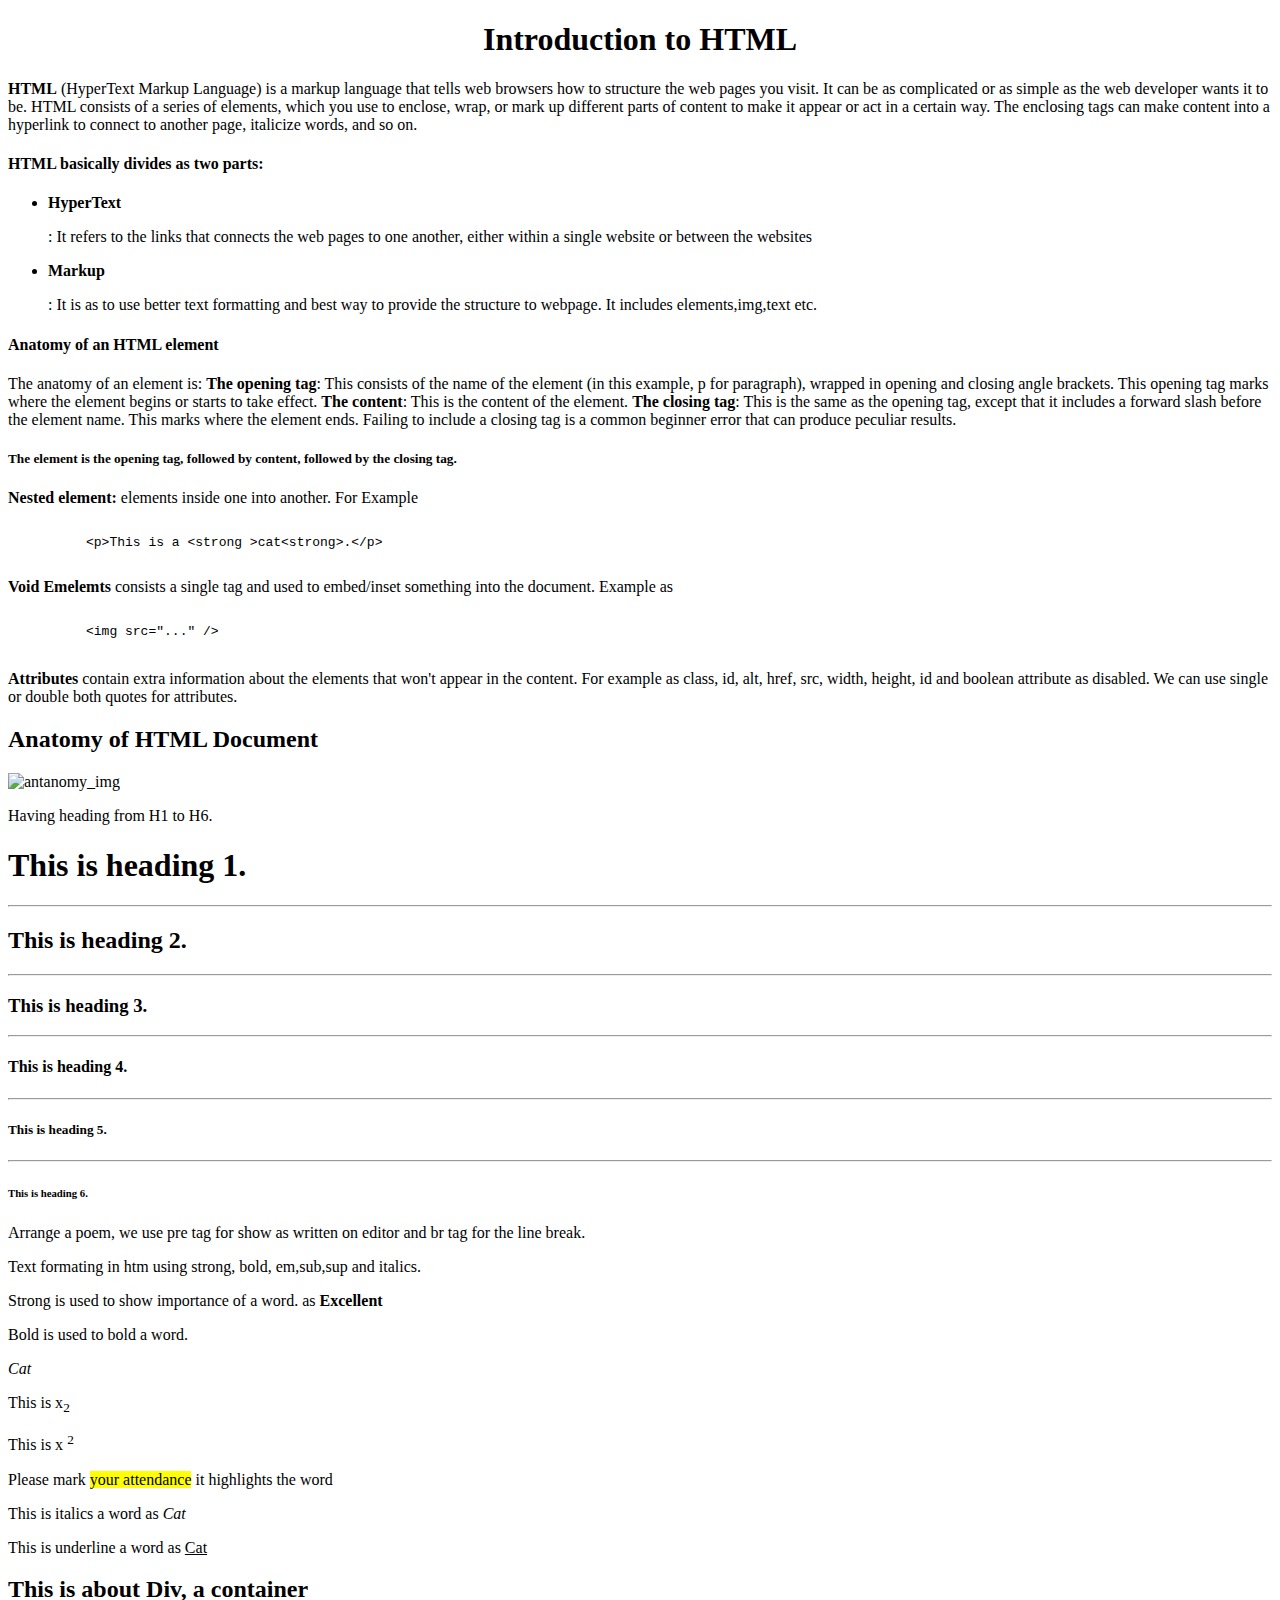
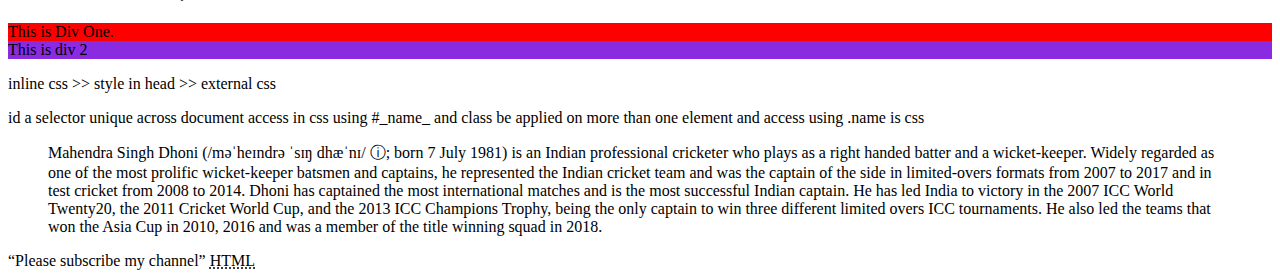
==== index.htm @ 4213dc33 "Added before semantic tag" ====
<!DOCTYPE html>
<html lang="en">
  <head>
    <meta charset="UTF-8" />
    <meta name="viewport" content="width=device-width, initial-scale=1.0" />
    <title>Everythings about HTML</title>
    <link rel="stylesheet" href="index.css" />
    <style>
      #one {
        background-color: yellow;
      }
      #two {
        background-color: cadetblue;
      }
    </style>
  </head>
  <body>
    <section id="aboutHTML">
      <h1 style="text-align: center">Introduction to HTML</h1>
      <article>
        <p>
          <b>HTML</b> (HyperText Markup Language) is a markup language that
          tells web browsers how to structure the web pages you visit. It can be
          as complicated or as simple as the web developer wants it to be. HTML
          consists of a series of elements, which you use to enclose, wrap, or
          mark up different parts of content to make it appear or act in a
          certain way. The enclosing tags can make content into a hyperlink to
          connect to another page, italicize words, and so on.
        </p>
        <h4>HTML basically divides as two parts:</h4>
        <ul>
          <li>
            <b>HyperText</b>
            <p>
              : It refers to the links that connects the web pages to one
              another, either within a single website or between the websites
            </p>
          </li>
          <li>
            <b>Markup</b>
            <p>
              : It is as to use better text formatting and best way to provide
              the structure to webpage. It includes elements,img,text etc.
            </p>
          </li>
        </ul>
        <h4>Anatomy of an HTML element</h4>
        <article>
          The anatomy of an element is:

          <b>The opening tag</b>: This consists of the name of the element (in
          this example, p for paragraph), wrapped in opening and closing angle
          brackets. This opening tag marks where the element begins or starts to
          take effect. <b>The content</b>: This is the content of the element.

          <b>The closing tag</b>: This is the same as the opening tag, except
          that it includes a forward slash before the element name. This marks
          where the element ends. Failing to include a closing tag is a common
          beginner error that can produce peculiar results.
          <h5>
            The element is the opening tag, followed by content, followed by the
            closing tag.
          </h5>
        </article>
        <b>Nested element:</b> elements inside one into another. For Example
        <pre>
            <code>
          &lt;p&gt;This is a &lt;strong &gt;cat&lt;strong&gt;.&lt;/p&gt;
        </code></pre>
        <b>Void Emelemts</b> consists a single tag and used to embed/inset
        something into the document. Example as
        <pre>
            <code>
          &lt;img src="..." /&gt;
        </code></pre>
        <p>
          <b>Attributes </b> contain extra information about the elements that
          won't appear in the content. For example as class, id, alt, href, src,
          width, height, id and boolean attribute as disabled. We can use single
          or double both quotes for attributes.
        </p>
      </article>
    </section>
    <section id="htmlhead">
      <h2>Anatomy of HTML Document</h2>
      <div id="antanomy_img">
        <img
          src="image.png"
          alt="antanomy_img"
          title="image"
          width="400px"
          height="300px"
        />
      </div>
    </section>

    <!-- Text markup in HTML -->
    <p>Having heading from H1 to H6.</p>
    <h1>This is heading 1.</h1>
    <!-- HR is used for horizontal line. -->
    <hr />
    <h2>This is heading 2.</h2>
    <hr />
    <h3>This is heading 3.</h3>
    <hr />
    <h4>This is heading 4.</h4>
    <hr />
    <h5>This is heading 5.</h5>
    <hr />
    <h6>This is heading 6.</h6>

    <p>
      Arrange a poem, we use pre tag for show as written on editor and br tag
      for the line break.
    </p>
    <p>Text formating in htm using strong, bold, em,sub,sup and italics.</p>

    <p>
      Strong is used to show importance of a word. as <strong>Excellent</strong>
    </p>
    <p>Bold is used to bold a word.</p>
    <em>Cat</em>
    <p>This is x<sub>2</sub></p>
    <p>This is x <sup>2</sup></p>
    <p>Please mark <mark>your attendance</mark> it highlights the word</p>
    <p>This is italics a word as <i>Cat</i></p>
    <p>This is underline a word as <u>Cat</u></p>

    <section>
      <h2>This is about Div, a container</h2>
      <div id="one" style="background-color: red">This is Div One.</div>
      <div id="two" style="background-color: blueviolet">This is div 2</div>

      <p>inline css >> style in head >> external css</p>
      <p>
        id a selector unique across document access in css using #_name_ and
        class be applied on more than one element and access using .name is css
      </p>
      <blockquote cite="https://en.wikipedia.org/wiki/MS_Dhoni">
        Mahendra Singh Dhoni (/məˈheɪndrə ˈsɪŋ dhæˈnɪ/ ⓘ; born 7 July 1981) is
        an Indian professional cricketer who plays as a right handed batter and
        a wicket-keeper. Widely regarded as one of the most prolific
        wicket-keeper batsmen and captains, he represented the Indian cricket
        team and was the captain of the side in limited-overs formats from 2007
        to 2017 and in test cricket from 2008 to 2014. Dhoni has captained the
        most international matches and is the most successful Indian captain. He
        has led India to victory in the 2007 ICC World Twenty20, the 2011
        Cricket World Cup, and the 2013 ICC Champions Trophy, being the only
        captain to win three different limited overs ICC tournaments. He also
        led the teams that won the Asia Cup in 2010, 2016 and was a member of
        the title winning squad in 2018.
      </blockquote>
      <q>Please subscribe my channel</q>
      <abbr title="HyperText Markup Language">HTML</abbr>
    </section>
  </body>
</html>
---- index.css ----
#one{
      background-color: darkgray;
}
#two{
      background-color: deepskyblue;
}
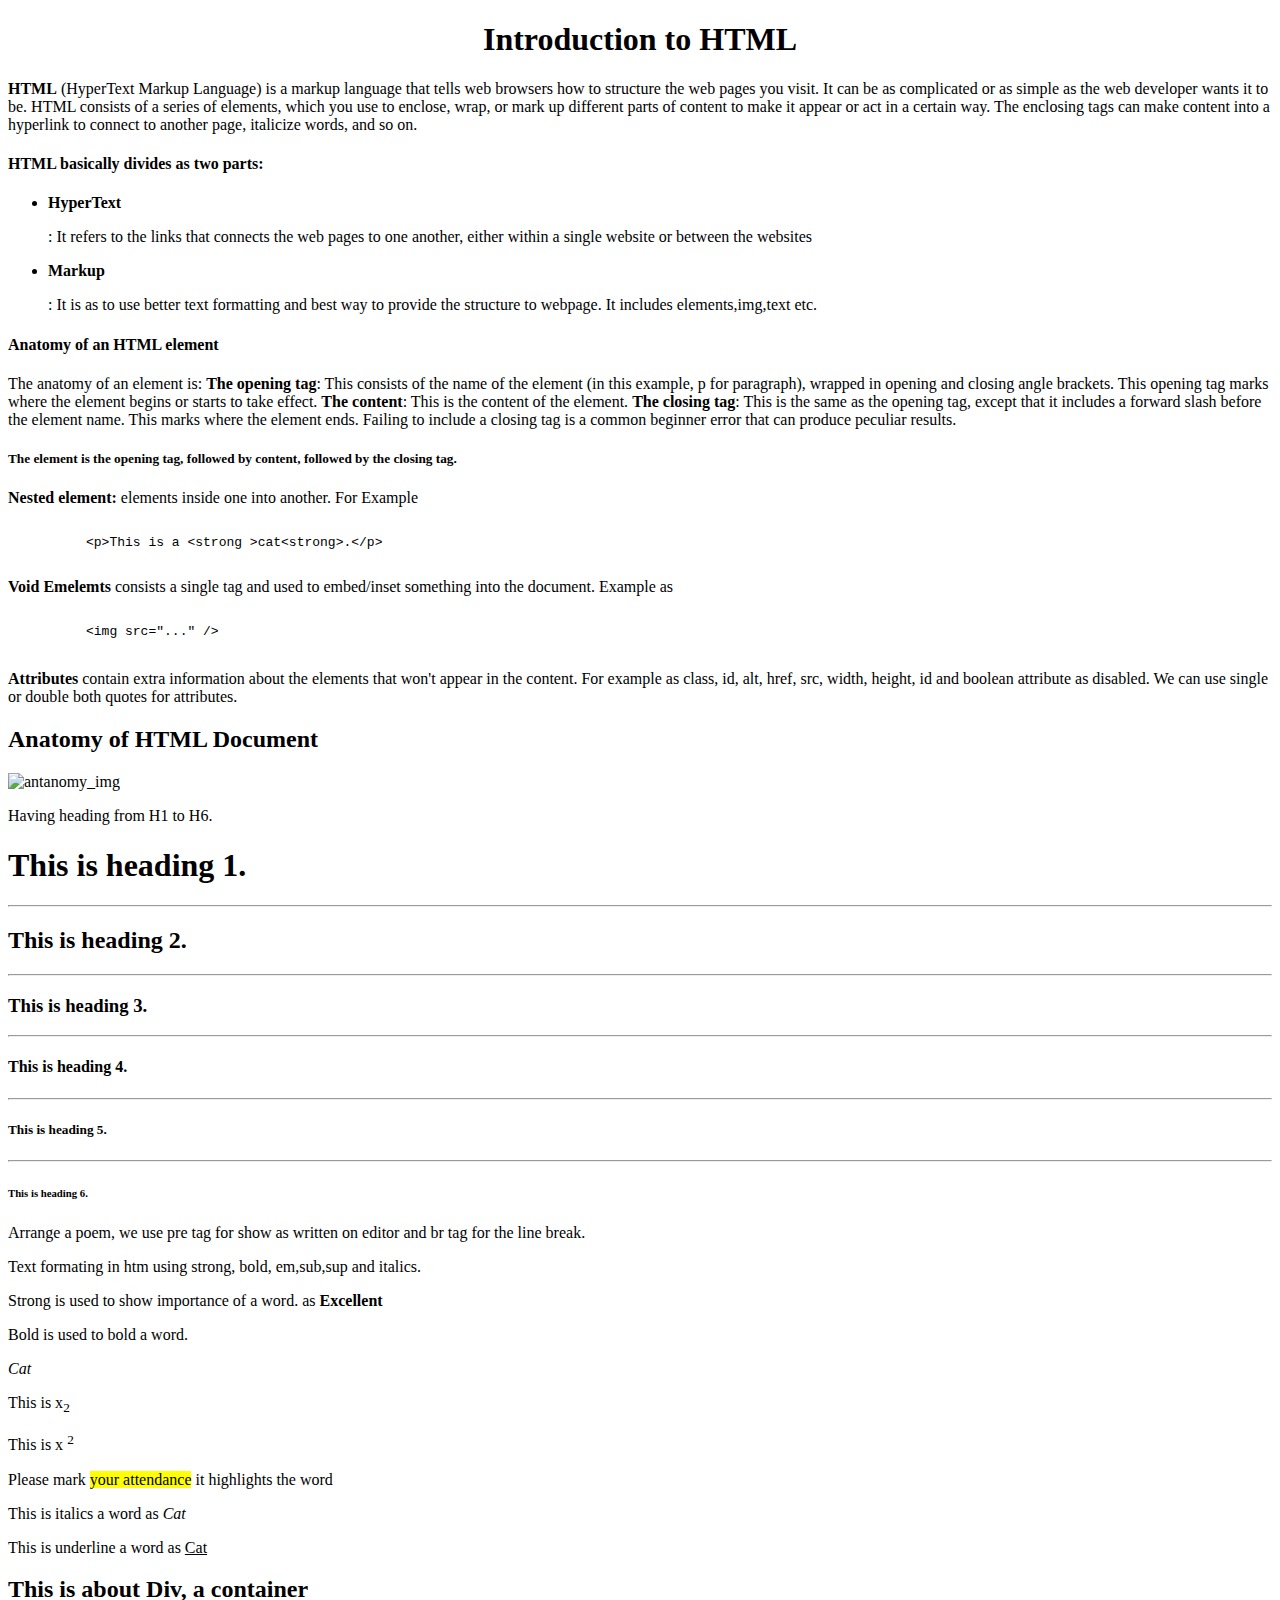
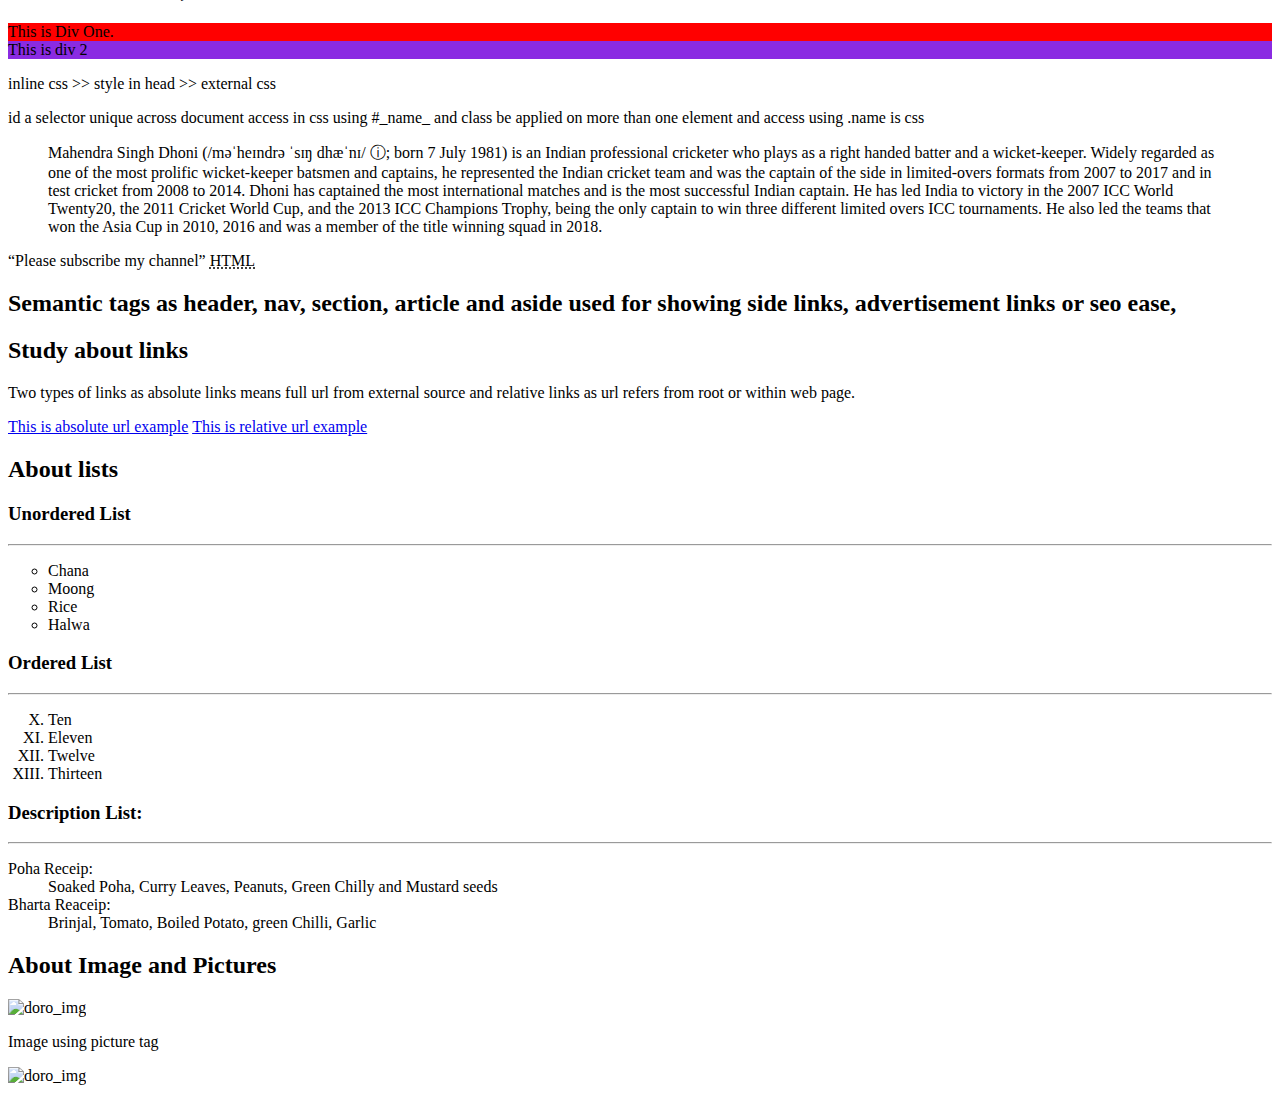
==== commit 4bea7300: "Added picture tag, img" ====
--- a/index.htm
+++ b/index.htm
@@ -152,6 +152,90 @@
       </blockquote>
       <q>Please subscribe my channel</q>
       <abbr title="HyperText Markup Language">HTML</abbr>
+
+      <h2>
+        Semantic tags as header, nav, section, article and aside used for
+        showing side links, advertisement links or seo ease,
+      </h2>
+      <header>
+        <h2>Study about links</h2>
+        <article>
+          <p>
+            Two types of links as absolute links means full url from external
+            source and relative links as url refers from root or within web
+            page.
+          </p>
+          <a
+            href="https://github.com/AbhiVikrant"
+            target="_blank"
+            rel="noopener"
+            >This is absolute url example</a
+          >
+          <a href="./image.png" target="_parent" rel="noopener"
+            >This is relative url example</a
+          >
+        </article>
+      </header>
+      <header>
+        <h2>About lists</h2>
+        <h3>Unordered List</h3>
+        <hr />
+        <ul type="circle">
+          <li>Chana</li>
+          <li>Moong</li>
+          <li>Rice</li>
+          <li>Halwa</li>
+        </ul>
+        <h3>Ordered List</h3>
+        <hr />
+        <ol type="I" start="10">
+          <li>Ten</li>
+          <li>Eleven</li>
+          <li>Twelve</li>
+          <li>Thirteen</li>
+        </ol>
+        <h3>Description List:</h3>
+        <hr />
+        <dl>
+          <dt>Poha Receip:</dt>
+          <dd>
+            Soaked Poha, Curry Leaves, Peanuts, Green Chilly and Mustard seeds
+          </dd>
+          <dt>Bharta Reaceip:</dt>
+          <dd>Brinjal, Tomato, Boiled Potato, green Chilli, Garlic</dd>
+        </dl>
+      </header>
+      <header>
+        <h2>About Image and Pictures</h2>
+        <article>
+          <img
+            src="https://m.media-amazon.com/images/I/81jwmhvU3TL._AC_UF1000,1000_QL80_.jpg"
+            alt="doro_img"
+            title="image"
+            height="400px"
+            width="400px"
+          />
+          <p>Image using picture tag</p>
+          <picture>
+            <source
+              srcset="
+                https://encrypted-tbn0.gstatic.com/images?q=tbn:ANd9GcR35ujd9PpO2m0OuY4QcBHsxkRDOStZc-67-g&s
+              "
+              media="(min-width: 900px)"
+            />
+            <source
+              srcset="
+                https://img10.hotstar.com/image/upload/f_auto/sources/r1/cms/prod/7085/1715414277085-i
+              "
+              media="(min-width: 700px)"
+            />
+            <img
+              src="https://staticg.sportskeeda.com/editor/2023/07/7e429-16886264815606-1920.jpg"
+              alt="doro_img"
+            />
+          </picture>
+        </article>
+      </header>
     </section>
   </body>
 </html>
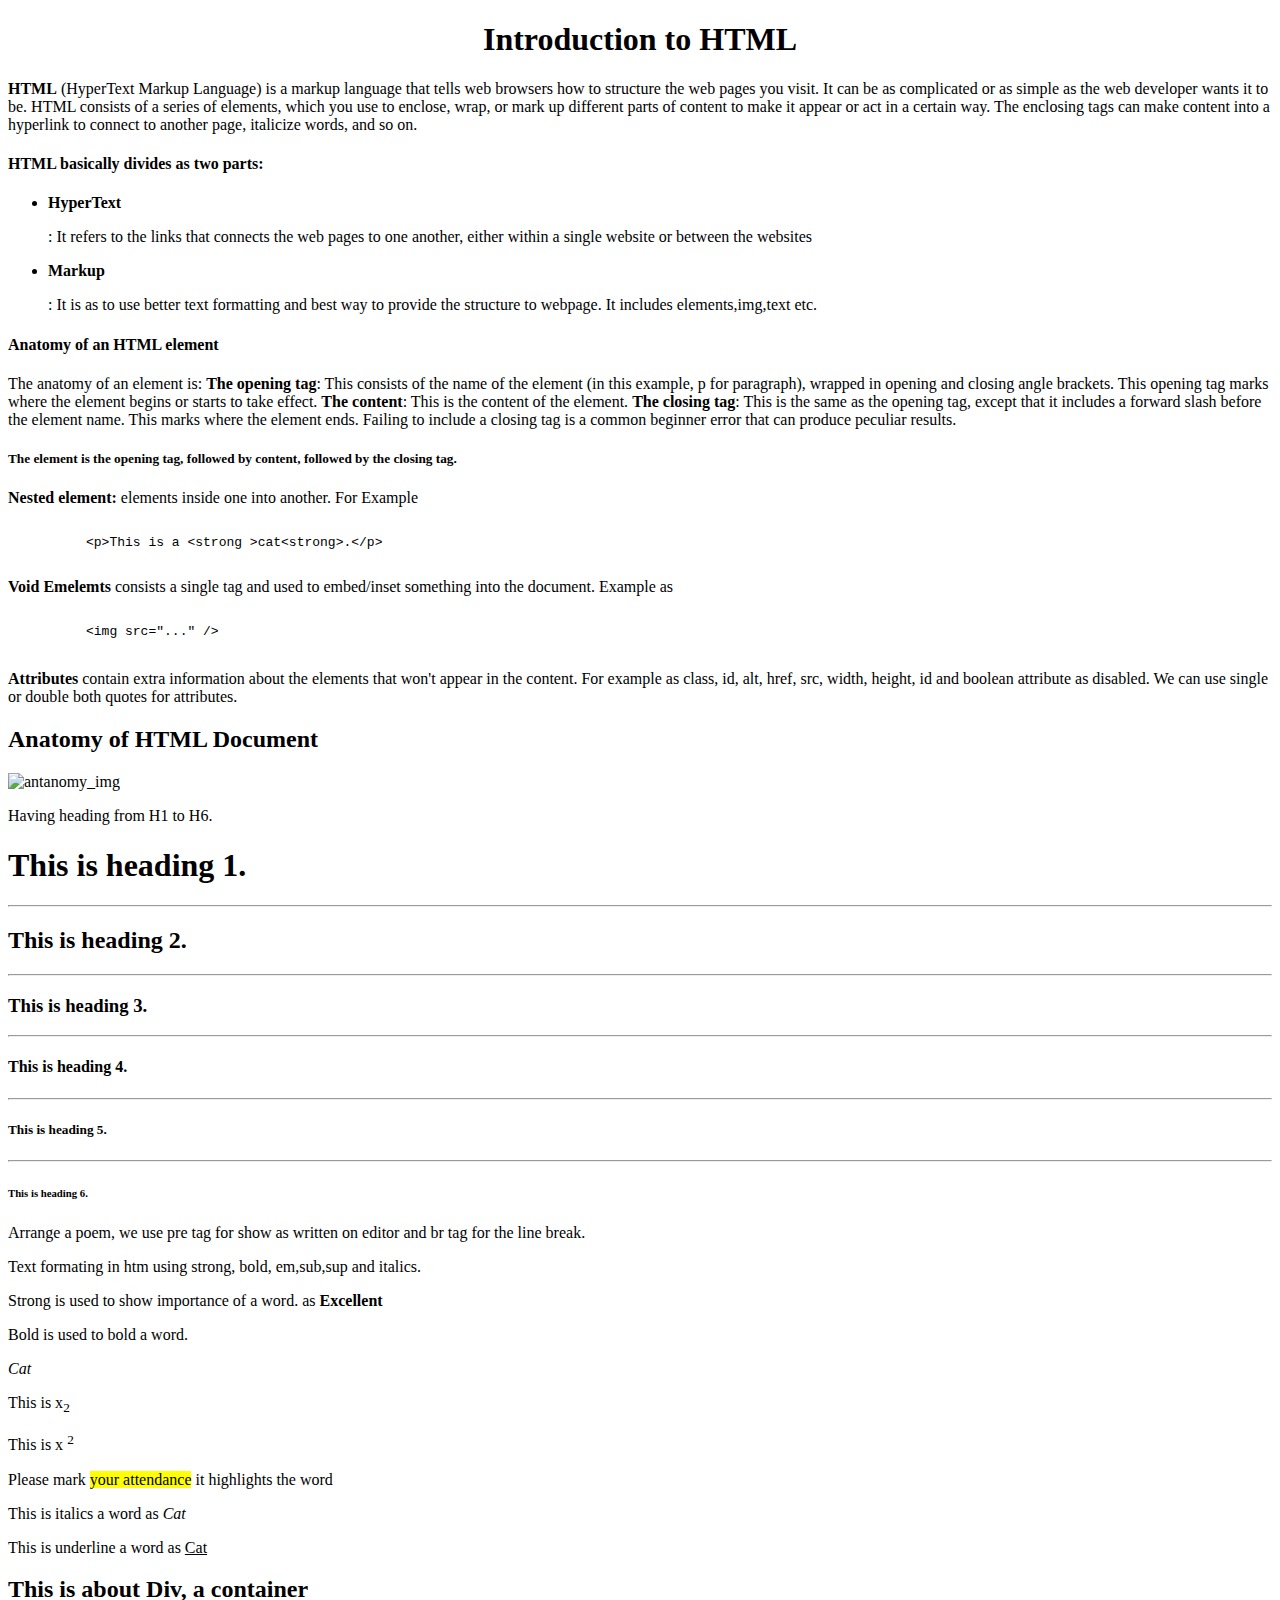
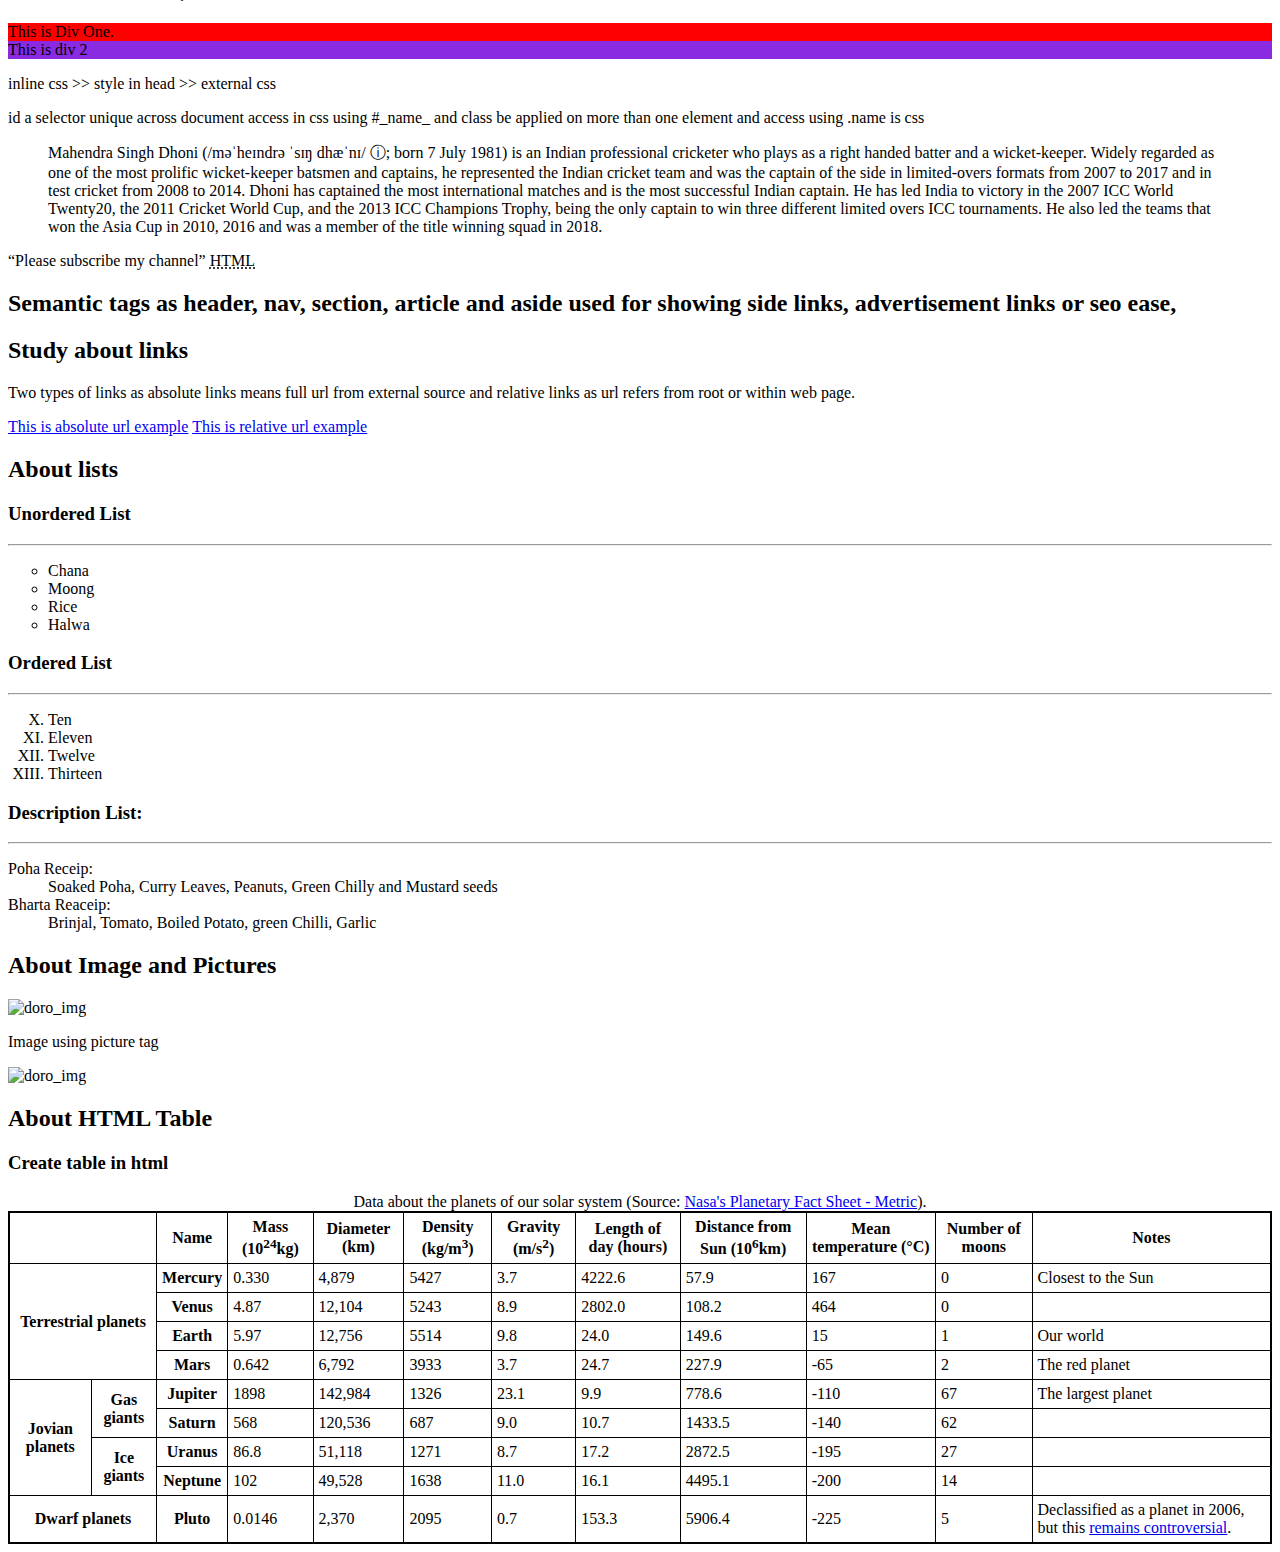
==== commit ace0b55f: "Added table" ====
--- a/index.htm
+++ b/index.htm
@@ -236,6 +236,158 @@
           </picture>
         </article>
       </header>
+      <header>
+        <h2>About HTML Table</h2>
+        <article>
+          <h3>Create table in html</h3>
+          <table>
+            <caption>
+              Data about the planets of our solar system (Source:
+              <a href="https://nssdc.gsfc.nasa.gov/planetary/factsheet/"
+                >Nasa's Planetary Fact Sheet - Metric</a
+              >).
+            </caption>
+            <thead>
+              <tr>
+                <td colspan="2"></td>
+                <th scope="col">Name</th>
+                <th scope="col">Mass (10<sup>24</sup>kg)</th>
+                <th scope="col">Diameter (km)</th>
+                <th scope="col">Density (kg/m<sup>3</sup>)</th>
+                <th scope="col">Gravity (m/s<sup>2</sup>)</th>
+                <th scope="col">Length of day (hours)</th>
+                <th scope="col">Distance from Sun (10<sup>6</sup>km)</th>
+                <th scope="col">Mean temperature (°C)</th>
+                <th scope="col">Number of moons</th>
+                <th scope="col">Notes</th>
+              </tr>
+            </thead>
+            <tbody>
+              <tr>
+                <th colspan="2" rowspan="4" scope="rowgroup">
+                  Terrestrial planets
+                </th>
+                <th scope="row">Mercury</th>
+                <td>0.330</td>
+                <td>4,879</td>
+                <td>5427</td>
+                <td>3.7</td>
+                <td>4222.6</td>
+                <td>57.9</td>
+                <td>167</td>
+                <td>0</td>
+                <td>Closest to the Sun</td>
+              </tr>
+              <tr>
+                <th scope="row">Venus</th>
+                <td>4.87</td>
+                <td>12,104</td>
+                <td>5243</td>
+                <td>8.9</td>
+                <td>2802.0</td>
+                <td>108.2</td>
+                <td>464</td>
+                <td>0</td>
+                <td></td>
+              </tr>
+              <tr>
+                <th scope="row">Earth</th>
+                <td>5.97</td>
+                <td>12,756</td>
+                <td>5514</td>
+                <td>9.8</td>
+                <td>24.0</td>
+                <td>149.6</td>
+                <td>15</td>
+                <td>1</td>
+                <td>Our world</td>
+              </tr>
+              <tr>
+                <th scope="row">Mars</th>
+                <td>0.642</td>
+                <td>6,792</td>
+                <td>3933</td>
+                <td>3.7</td>
+                <td>24.7</td>
+                <td>227.9</td>
+                <td>-65</td>
+                <td>2</td>
+                <td>The red planet</td>
+              </tr>
+              <tr>
+                <th rowspan="4" scope="rowgroup">Jovian planets</th>
+                <th rowspan="2" scope="rowgroup">Gas giants</th>
+                <th scope="row">Jupiter</th>
+                <td>1898</td>
+                <td>142,984</td>
+                <td>1326</td>
+                <td>23.1</td>
+                <td>9.9</td>
+                <td>778.6</td>
+                <td>-110</td>
+                <td>67</td>
+                <td>The largest planet</td>
+              </tr>
+              <tr>
+                <th scope="row">Saturn</th>
+                <td>568</td>
+                <td>120,536</td>
+                <td>687</td>
+                <td>9.0</td>
+                <td>10.7</td>
+                <td>1433.5</td>
+                <td>-140</td>
+                <td>62</td>
+                <td></td>
+              </tr>
+              <tr>
+                <th rowspan="2" scope="rowgroup">Ice giants</th>
+                <th scope="row">Uranus</th>
+                <td>86.8</td>
+                <td>51,118</td>
+                <td>1271</td>
+                <td>8.7</td>
+                <td>17.2</td>
+                <td>2872.5</td>
+                <td>-195</td>
+                <td>27</td>
+                <td></td>
+              </tr>
+              <tr>
+                <th scope="row">Neptune</th>
+                <td>102</td>
+                <td>49,528</td>
+                <td>1638</td>
+                <td>11.0</td>
+                <td>16.1</td>
+                <td>4495.1</td>
+                <td>-200</td>
+                <td>14</td>
+                <td></td>
+              </tr>
+              <tr>
+                <th colspan="2" scope="rowgroup">Dwarf planets</th>
+                <th scope="row">Pluto</th>
+                <td>0.0146</td>
+                <td>2,370</td>
+                <td>2095</td>
+                <td>0.7</td>
+                <td>153.3</td>
+                <td>5906.4</td>
+                <td>-225</td>
+                <td>5</td>
+                <td>
+                  Declassified as a planet in 2006, but this
+                  <a
+                    href="https://www.usatoday.com/story/tech/2014/10/02/pluto-planet-solar-system/16578959/"
+                    >remains controversial</a
+                  >.
+                </td>
+              </tr>
+            </tbody>
+          </table>
+        </article>
+      </header>
     </section>
   </body>
 </html>
--- a/index.css
+++ b/index.css
@@ -3,4 +3,14 @@
 }
 #two{
       background-color: deepskyblue;
-}+}
+table {
+  border-collapse: collapse;
+  border: 2px solid black;
+}
+
+th,
+td {
+  padding: 5px;
+  border: 1px solid black;
+}
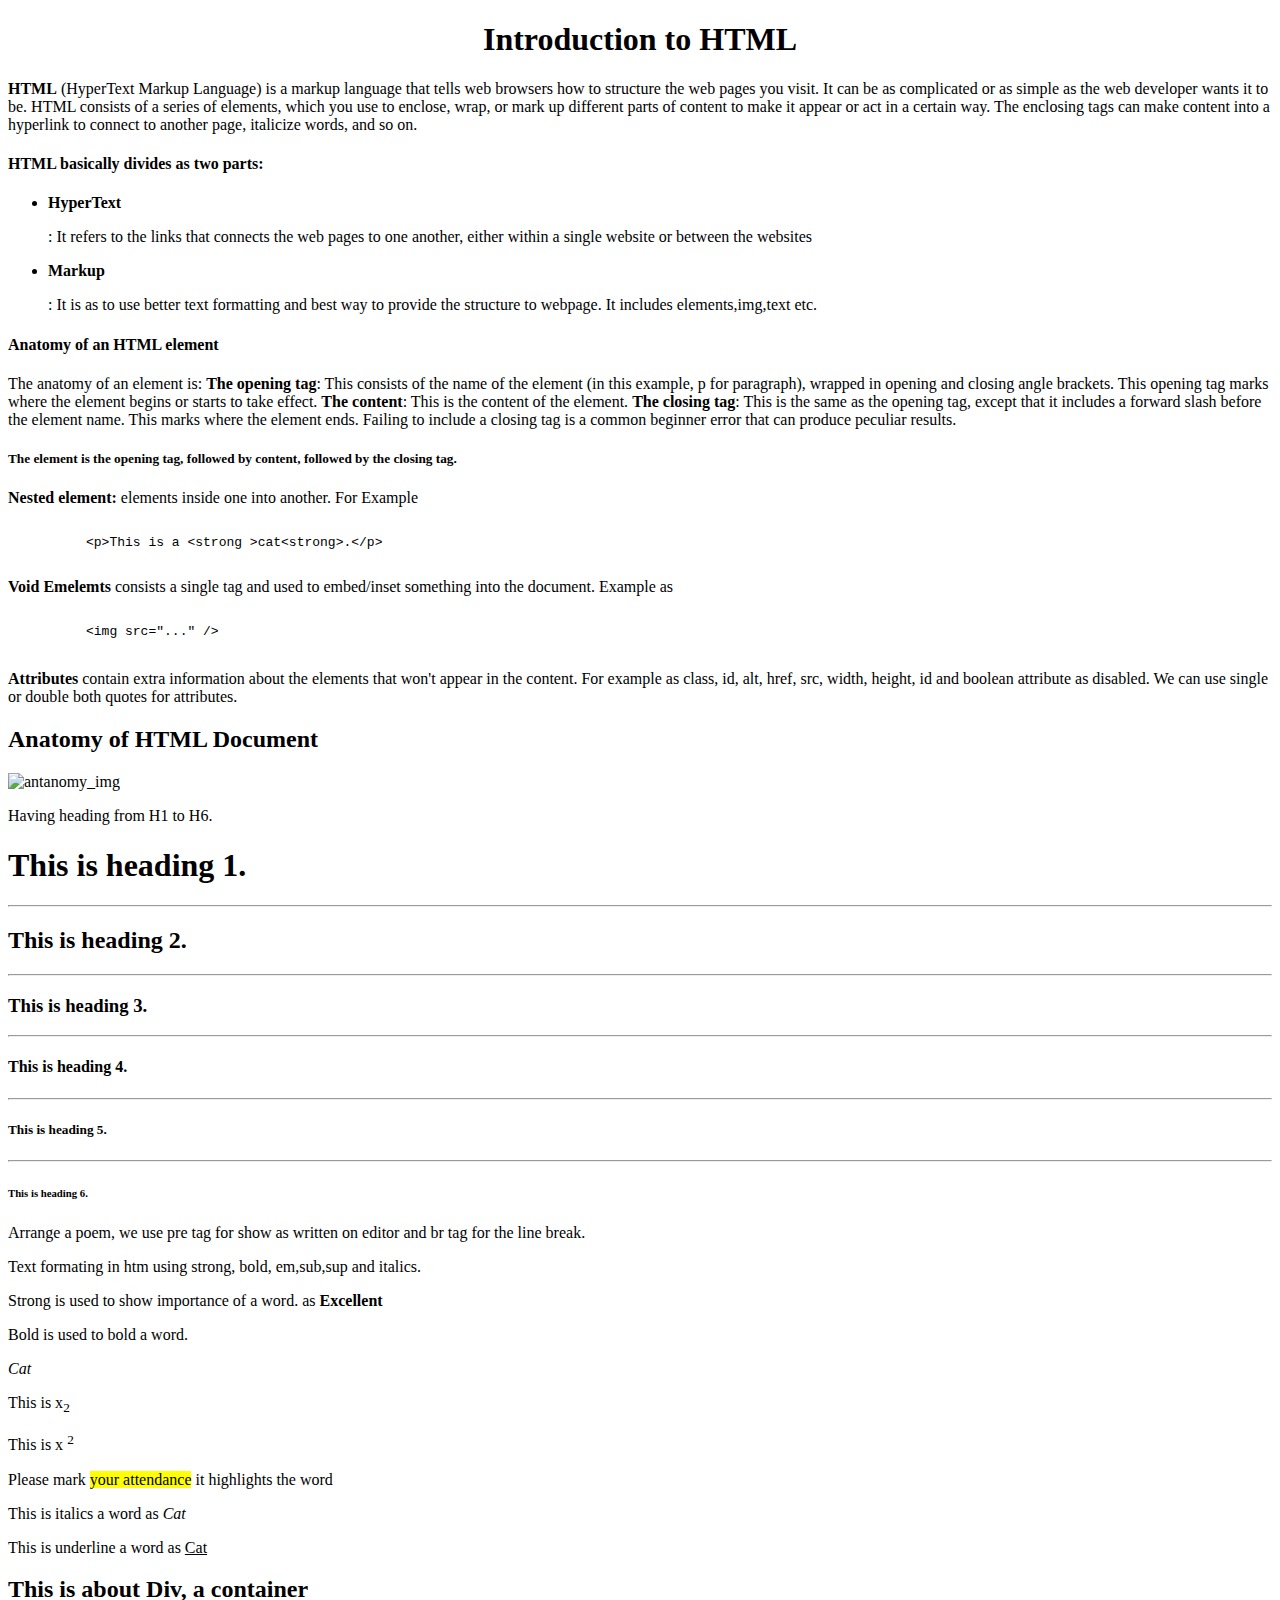
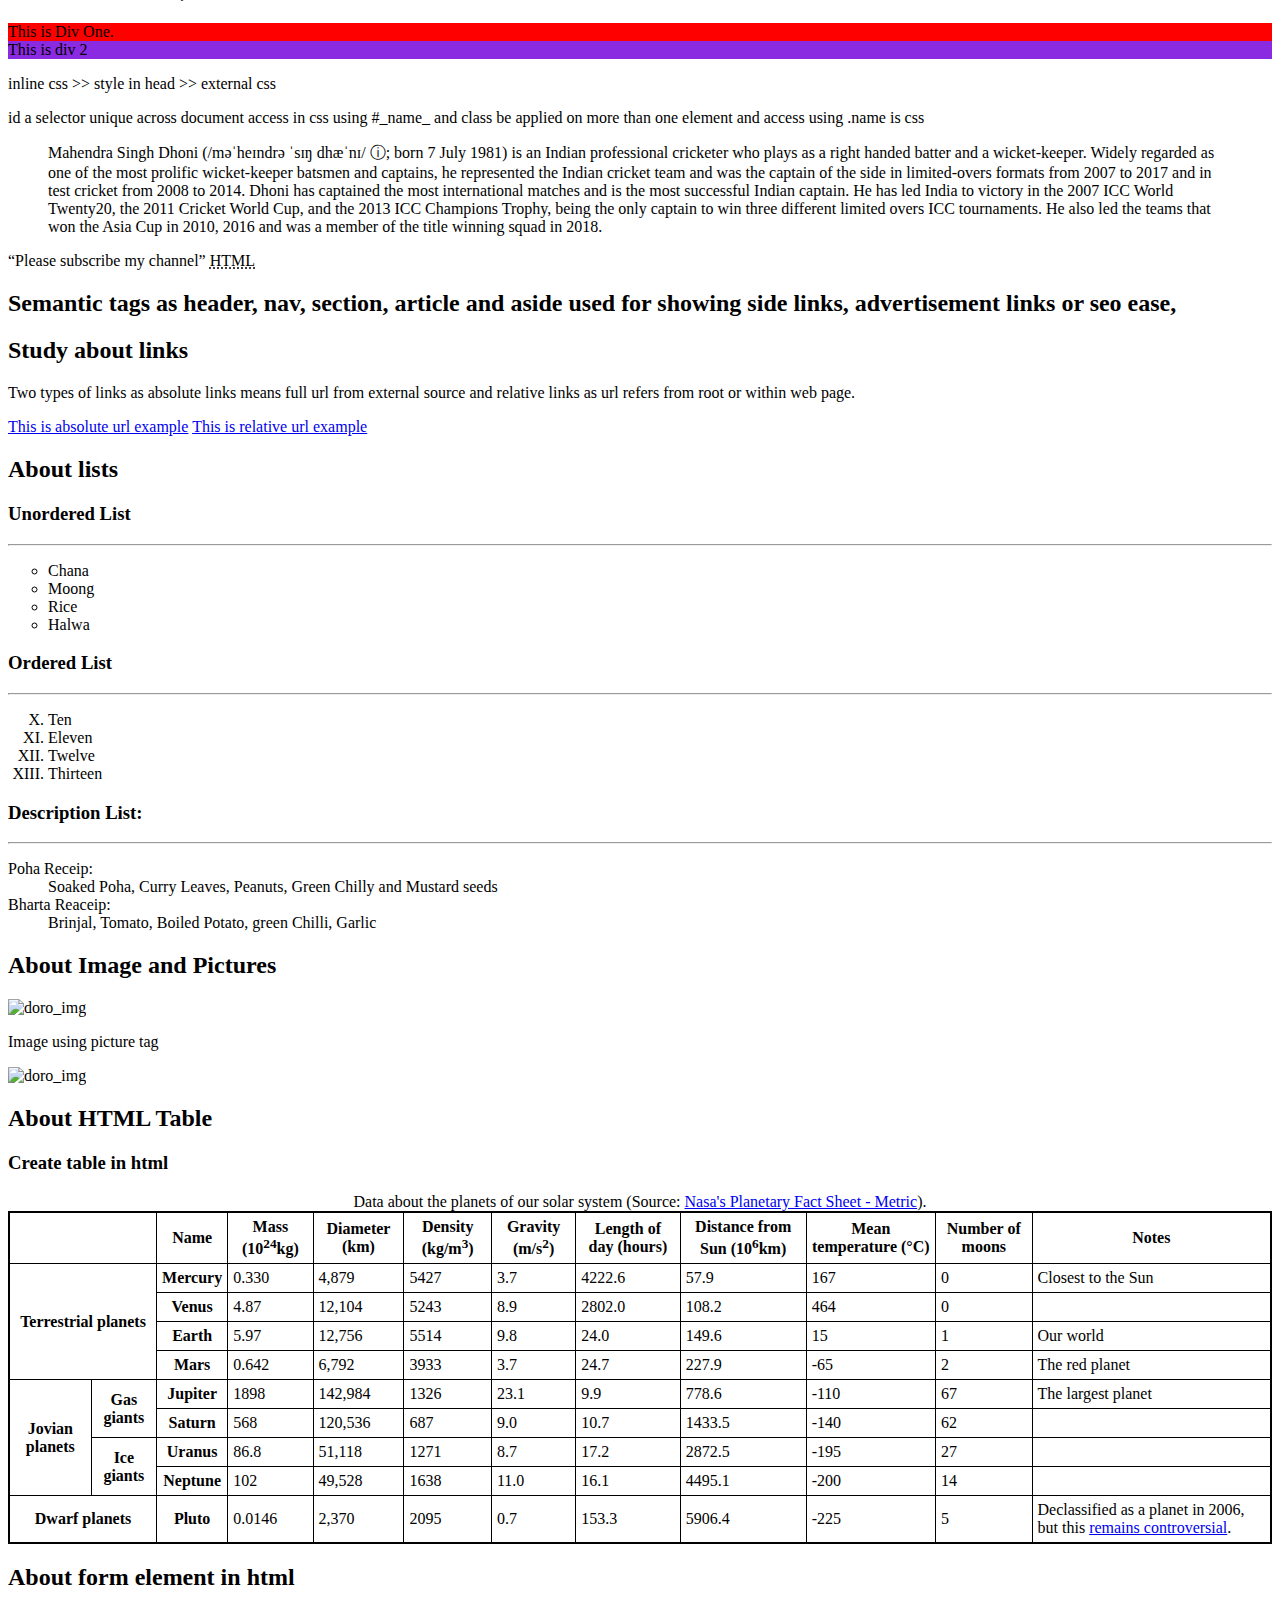
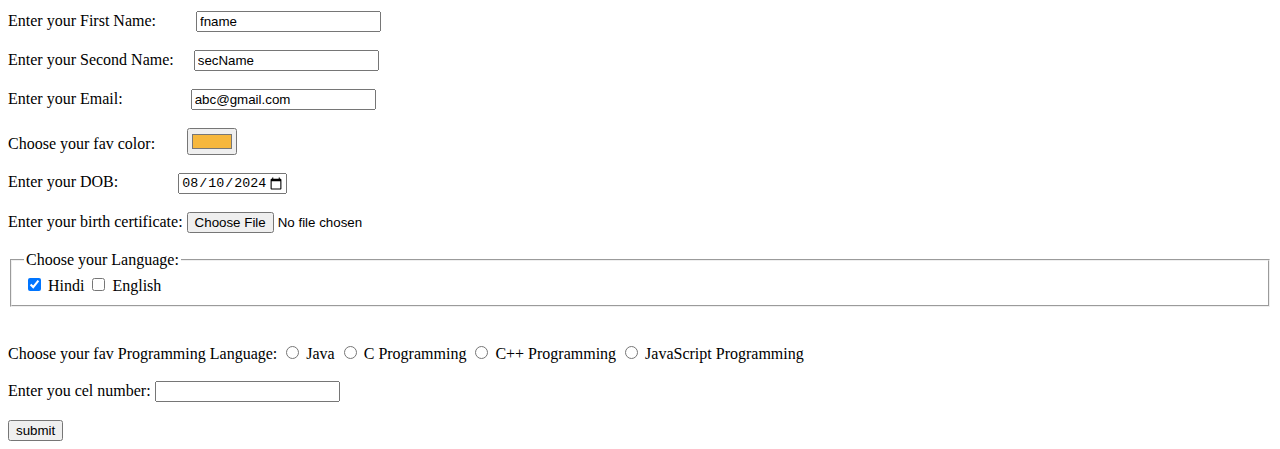
==== commit e45b345d: "Added form" ====
--- a/index.htm
+++ b/index.htm
@@ -389,5 +389,109 @@
         </article>
       </header>
     </section>
+
+    <h2>About form element in html</h2>
+    <form action="/form.html">
+      <label for="fname"
+        >Enter your First Name: &nbsp; &nbsp; &nbsp;&nbsp;&nbsp;&nbsp;</label
+      >
+      <input
+        type="text"
+        placeholder="your First Name"
+        name="fname"
+        value="fname"
+        required
+        minlength="3"
+      />
+      <br />
+      <br />
+      <label for="secName">Enter your Second Name: &nbsp; &nbsp;</label>
+      <input
+        type="text"
+        placeholder="Enter Second Name"
+        name="secName"
+        value="secName"
+        required
+      />
+      <br />
+      <br />
+      <label for="email"
+        >Enter your Email:
+        &nbsp;&nbsp;&nbsp;&nbsp;&nbsp;&nbsp;&nbsp;&nbsp;&nbsp;&nbsp;&nbsp;&nbsp;&nbsp;&nbsp;&nbsp;</label
+      >
+      <input
+        type="email"
+        name="email"
+        id="email"
+        placeholder="abc@gmail.com"
+        value="abc@gmail.com"
+        required
+      />
+      <br /><br />
+      <label for="color">
+        Choose your fav color: &nbsp;&nbsp;&nbsp;&nbsp;&nbsp;&nbsp;</label
+      >
+      <input type="color" name="favcolor" id="favcolor" value="#f6b73c" />
+      <br /><br />
+      <label for="dob"
+        >Enter your DOB: &nbsp;&nbsp;&nbsp;&nbsp;&nbsp;&nbsp;
+        &nbsp;&nbsp;&nbsp;&nbsp;&nbsp;&nbsp;</label
+      >
+      <input
+        type="date"
+        name="dob"
+        id="dob"
+        value="2024-08-10"
+        min="1923-08-11"
+        max="2024-08-11"
+        required
+      />
+      <br />
+      <br />
+      <label for="file">Enter your birth certificate: </label>
+      <input
+        type="file"
+        name="file"
+        id="file"
+        accept=".doc,.docx,.xml,application/msword,application/vnd.openxmlformats-officedocument.wordprocessingml.document"
+      />
+      <br />
+      <br />
+      <fieldset>
+        <legend>Choose your Language:</legend>
+
+        <input type="checkbox" id="hindi" name="hindi" checked />
+        <label for="hindi">Hindi</label>
+
+        <input type="checkbox" id="english" name="english" />
+        <label for="english">English</label>
+      </fieldset>
+      <br />
+      <br />
+      <label for="pl">Choose your fav Programming Language: </label>
+      <input type="radio" name="pl" id="java" />
+      <label for="java">Java</label>
+      <input type="radio" name="pl" id="c" />
+      <label for="c">C Programming</label>
+      <input type="radio" name="pl" id="c++" />
+      <label for="c++">C++ Programming</label>
+      <input type="radio" name="pl" id="js" />
+      <label for="js">JavaScript Programming</label>
+
+      <br />
+      <br />
+      <label for="tel">Enter you cel number: </label>
+      <input
+        type="tel"
+        name="tel"
+        id="tel"
+        pattern="
+      [6789][0-9]{9}"
+        title="Please enter valid phone number"
+      />
+      <br />
+      <br />
+      <input type="submit" value="submit" name="Submit" />
+    </form>
   </body>
 </html>
